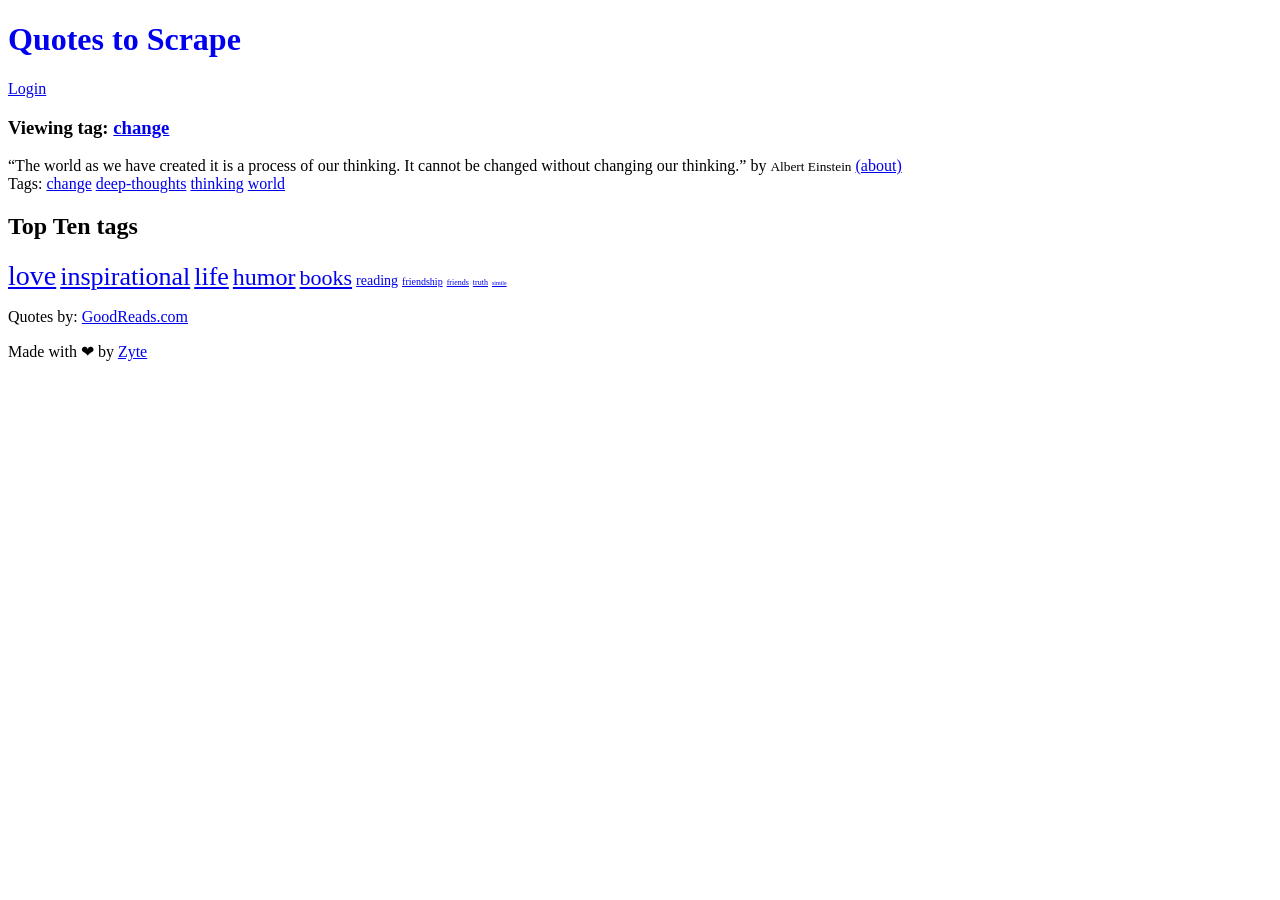
==== downloaded_files/file-1.html @ 6f2e0a76 "web crawler" ====
<!DOCTYPE html>
<html lang="en">
<head>
	<meta charset="UTF-8">
	<title>Quotes to Scrape</title>
    <link rel="stylesheet" href="/static/bootstrap.min.css">
    <link rel="stylesheet" href="/static/main.css">
</head>
<body>
    <div class="container">
        <div class="row header-box">
            <div class="col-md-8">
                <h1>
                    <a href="/" style="text-decoration: none">Quotes to Scrape</a>
                </h1>
            </div>
            <div class="col-md-4">
                <p>
                
                    <a href="/login">Login</a>
                
                </p>
            </div>
        </div>
    

<h3>Viewing tag: <a href="/tag/change/page/1/">change</a></h3>

<div class="row">
    <div class="col-md-8">

    <div class="quote" itemscope itemtype="http://schema.org/CreativeWork">
        <span class="text" itemprop="text">“The world as we have created it is a process of our thinking. It cannot be changed without changing our thinking.”</span>
        <span>by <small class="author" itemprop="author">Albert Einstein</small>
        <a href="/author/Albert-Einstein">(about)</a>
        </span>
        <div class="tags">
            Tags:
            <meta class="keywords" itemprop="keywords" content="change,deep-thoughts,thinking,world" /    > 
            
            <a class="tag" href="/tag/change/page/1/">change</a>
            
            <a class="tag" href="/tag/deep-thoughts/page/1/">deep-thoughts</a>
            
            <a class="tag" href="/tag/thinking/page/1/">thinking</a>
            
            <a class="tag" href="/tag/world/page/1/">world</a>
            
        </div>
    </div>

    <nav>
        <ul class="pager">
            
            
        </ul>
    </nav>
    </div>
    <div class="col-md-4 tags-box">
        
            <h2>Top Ten tags</h2>
            
            <span class="tag-item">
            <a class="tag" style="font-size: 28px" href="/tag/love/">love</a>
            </span>
            
            <span class="tag-item">
            <a class="tag" style="font-size: 26px" href="/tag/inspirational/">inspirational</a>
            </span>
            
            <span class="tag-item">
            <a class="tag" style="font-size: 26px" href="/tag/life/">life</a>
            </span>
            
            <span class="tag-item">
            <a class="tag" style="font-size: 24px" href="/tag/humor/">humor</a>
            </span>
            
            <span class="tag-item">
            <a class="tag" style="font-size: 22px" href="/tag/books/">books</a>
            </span>
            
            <span class="tag-item">
            <a class="tag" style="font-size: 14px" href="/tag/reading/">reading</a>
            </span>
            
            <span class="tag-item">
            <a class="tag" style="font-size: 10px" href="/tag/friendship/">friendship</a>
            </span>
            
            <span class="tag-item">
            <a class="tag" style="font-size: 8px" href="/tag/friends/">friends</a>
            </span>
            
            <span class="tag-item">
            <a class="tag" style="font-size: 8px" href="/tag/truth/">truth</a>
            </span>
            
            <span class="tag-item">
            <a class="tag" style="font-size: 6px" href="/tag/simile/">simile</a>
            </span>
            
        
    </div>
</div>

    </div>
    <footer class="footer">
        <div class="container">
            <p class="text-muted">
                Quotes by: <a href="https://www.goodreads.com/quotes">GoodReads.com</a>
            </p>
            <p class="copyright">
                Made with <span class='zyte'>❤</span> by <a class='zyte' href="https://www.zyte.com">Zyte</a>
            </p>
        </div>
    </footer>
</body>
</html>
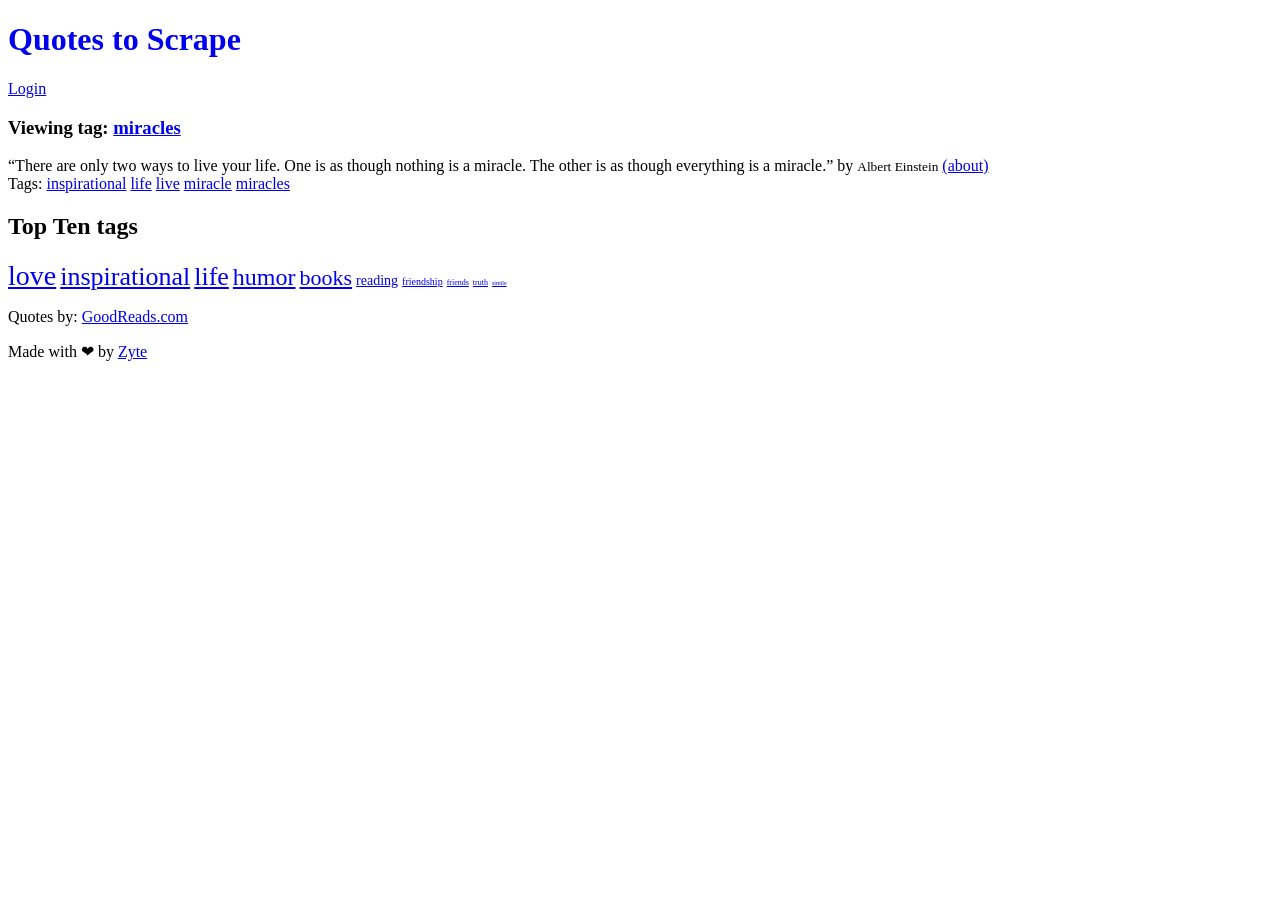
==== commit 55682806: "code refactor" ====
--- a/downloaded_files/file-1.html
+++ b/downloaded_files/file-1.html
@@ -24,27 +24,29 @@
         </div>
     
 
-<h3>Viewing tag: <a href="/tag/change/page/1/">change</a></h3>
+<h3>Viewing tag: <a href="/tag/miracles/page/1/">miracles</a></h3>
 
 <div class="row">
     <div class="col-md-8">
 
     <div class="quote" itemscope itemtype="http://schema.org/CreativeWork">
-        <span class="text" itemprop="text">“The world as we have created it is a process of our thinking. It cannot be changed without changing our thinking.”</span>
+        <span class="text" itemprop="text">“There are only two ways to live your life. One is as though nothing is a miracle. The other is as though everything is a miracle.”</span>
         <span>by <small class="author" itemprop="author">Albert Einstein</small>
         <a href="/author/Albert-Einstein">(about)</a>
         </span>
         <div class="tags">
             Tags:
-            <meta class="keywords" itemprop="keywords" content="change,deep-thoughts,thinking,world" /    > 
+            <meta class="keywords" itemprop="keywords" content="inspirational,life,live,miracle,miracles" /    > 
             
-            <a class="tag" href="/tag/change/page/1/">change</a>
+            <a class="tag" href="/tag/inspirational/page/1/">inspirational</a>
             
-            <a class="tag" href="/tag/deep-thoughts/page/1/">deep-thoughts</a>
+            <a class="tag" href="/tag/life/page/1/">life</a>
             
-            <a class="tag" href="/tag/thinking/page/1/">thinking</a>
+            <a class="tag" href="/tag/live/page/1/">live</a>
             
-            <a class="tag" href="/tag/world/page/1/">world</a>
+            <a class="tag" href="/tag/miracle/page/1/">miracle</a>
+            
+            <a class="tag" href="/tag/miracles/page/1/">miracles</a>
             
         </div>
     </div>
